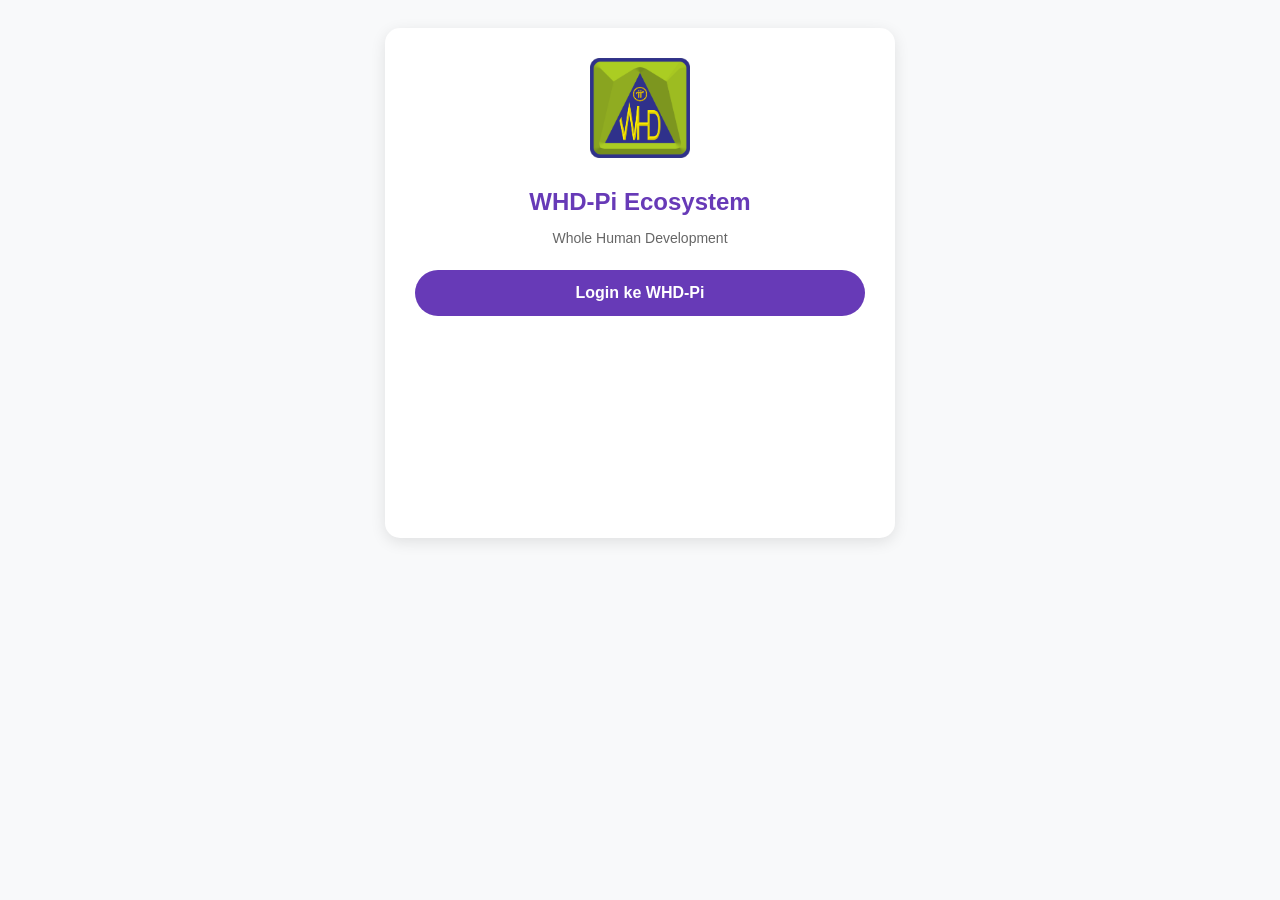
==== index.html @ 8175898e "Update index.html Signed-off-by: Alva Romeo 999 <133835563+Alvaromeo999@users.noreply.github.com>" ====
<!DOCTYPE html>
<html lang="id">
<head>
    <meta charset="UTF-8">
    <meta name="viewport" content="width=device-width, initial-scale=1.0">
    <title>WHD-Pi App - Whole Human Development</title>
    <script src="https://sdk.minepi.com/pi-sdk.js"></script>
    <style>
        :root { --pi-purple: #673ab7; --pi-gold: #ffa500; }
        body { font-family: 'Segoe UI', sans-serif; text-align: center; padding: 20px; background-color: #f8f9fa; }
        .container { background: white; padding: 30px; border-radius: 15px; box-shadow: 0 4px 15px rgba(0,0,0,0.1); max-width: 450px; margin: auto; min-height: 450px; position: relative; }
        .logo { width: 100px; margin-bottom: 10px; }
        h1 { color: var(--pi-purple); font-size: 24px; margin-bottom: 5px; }
        
        #main-app-area { margin-top: 20px; }
        .menu-grid { display: none; grid-template-columns: 1fr 1fr; gap: 10px; margin-top: 20px; }
        .menu-item { background: #f0f0f0; padding: 15px; border-radius: 10px; cursor: pointer; color: var(--pi-purple); font-weight: bold; font-size: 13px; border: 1px solid #ddd; }
        .menu-item:active { background: var(--pi-purple); color: white; }
        .full-width { grid-column: span 2; }

        button { background-color: var(--pi-purple); color: white; border: none; padding: 14px; border-radius: 25px; cursor: pointer; font-size: 16px; font-weight: bold; width: 100%; margin-top: 10px; }
        #user-section { display: none; border-top: 1px solid #eee; margin-top: 20px; padding-top: 10px; }
        .status-badge { background: #e8f5e9; color: #2e7d32; padding: 5px 12px; border-radius: 15px; font-size: 12px; margin-bottom: 10px; display: inline-block; }
        
        /* State Halaman Modul */
        .page-content { display: none; text-align: left; }
        .video-placeholder { background: #000; height: 180px; border-radius: 10px; color: white; display: flex; align-items: center; justify-content: center; margin: 15px 0; }
    </style>
</head>
<body>

    <div class="container">
        <img src="logo_whd.png" alt="WHD Logo" class="logo">
        
        <div id="header-area">
            <h1>WHD-Pi Ecosystem</h1>
            <p style="font-size: 14px; color: #666;">Whole Human Development</p>
        </div>

        <div id="auth-section">
            <button id="auth-btn">Login ke WHD-Pi</button>
        </div>

        <div id="user-section">
            <div class="status-badge">Akun Terverifikasi</div>
            <p id="welcome-msg" style="margin-bottom: 20px;"></p>
            
            <div class="menu-grid" id="main-menu" style="display: grid;">
                <div class="menu-item" onclick="openPage('learning')">📚 E-Learning</div>
                <div class="menu-item" onclick="openPage('shop')">🛒 E-Commerce</div>
                <div class="menu-item full-width" onclick="openPage('marketing')">📈 E-Marketing & Community</div>
            </div>
        </div>

        <div id="page-learning" class="page-content">
            <h2 style="color: var(--pi-purple);">📚 E-Learning</h2>
            <div class="video-placeholder">▶ Modul Video Karakter</div>
            <p>Materi: Integritas & Kejujuran dalam Ekosistem.</p>
            <button onclick="closePage()" style="background: #666;">Kembali</button>
        </div>

        <div id="page-shop" class="page-content">
            <h2 style="color: var(--pi-purple);">🛒 Shop</h2>
            <div style="padding: 15px; border: 1px solid #ddd; border-radius: 10px;">
                <p><strong>Modul Karakter WHD</strong></p>
                <p style="color: var(--pi-gold); font-weight: bold;">1.00 Pi</p>
                <button onclick="alert('Fitur Transaksi Testnet Sedang Diproses')">Beli Sekarang</button>
            </div>
            <button onclick="closePage()" style="background: #666;">Kembali</button>
        </div>

        <div id="page-marketing" class="page-content">
            <h2 style="color: var(--pi-purple);">📈 E-Marketing</h2>
            <p>Membangun komunitas global yang berintegritas.</p>
            <ul style="font-size: 14px;">
                <li>Strategi Networking P2P</li>
                <li>Branding Ekosistem WHD</li>
            </ul>
            <button onclick="closePage()" style="background: #666;">Kembali</button>
        </div>
    </div>

    <script>
        const Pi = window.Pi;
        Pi.init({ version: "2.0", sandbox: true });

        const authBtn = document.getElementById('auth-btn');
        const authSection = document.getElementById('auth-section');
        const userSection = document.getElementById('user-section');
        const welcomeMsg = document.getElementById('welcome-msg');
        const headerArea = document.getElementById('header-area');

        // FUNGSI AUTH
        authBtn.onclick = async () => {
            try {
                const scopes = ['username', 'payments'];
                const auth = await Pi.authenticate(scopes, (payment) => {});
                
                welcomeMsg.innerHTML = `Halo, <strong>${auth.user.username}</strong>!`;
                authSection.style.display = 'none';
                userSection.style.display = 'block';
            } catch (err) {
                alert("Gagal Login. Gunakan Pi Browser!");
            }
        };

        // FUNGSI NAVIGASI
        function openPage(pageId) {
            // Sembunyikan menu dan header
            userSection.style.display = 'none';
            headerArea.style.display = 'none';
            
            // Tampilkan halaman yang dipilih
            document.querySelectorAll('.page-content').forEach(p => p.style.display = 'none');
            document.getElementById('page-' + pageId).style.display = 'block';
        }

        function closePage() {
            // Sembunyikan semua halaman modul
            document.querySelectorAll('.page-content').forEach(p => p.style.display = 'none');
            
            // Tampilkan kembali menu dan header
            userSection.style.display = 'block';
            headerArea.style.display = 'block';
        }
    </script>
</body>
</html>
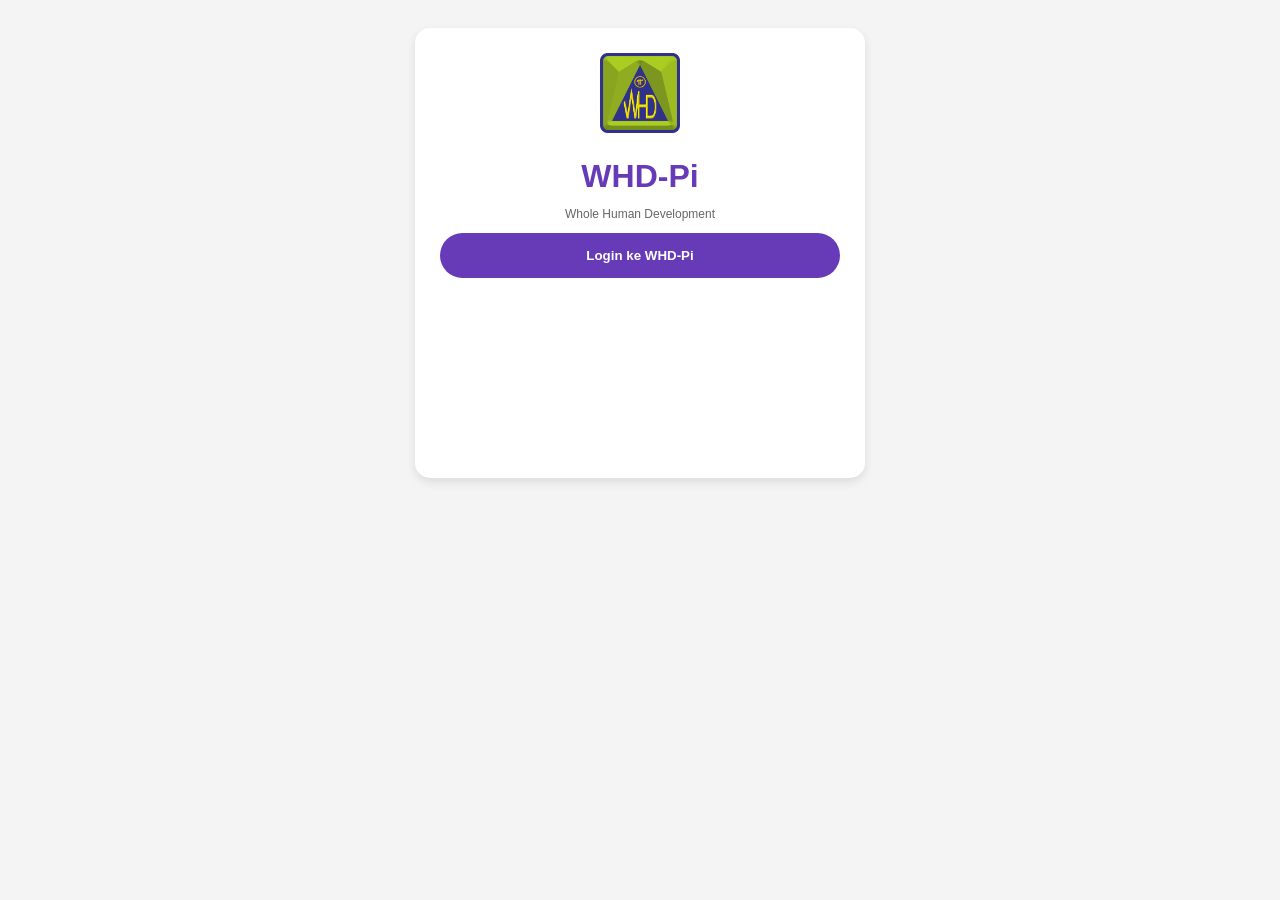
==== commit 71c52d4b: "Refactor index.html structure and styles Signed-off-by: Alva Romeo 999 <133835563+Alvaromeo999@users" ====
--- a/index.html
+++ b/index.html
@@ -3,125 +3,94 @@
 <head>
     <meta charset="UTF-8">
     <meta name="viewport" content="width=device-width, initial-scale=1.0">
-    <title>WHD-Pi App - Whole Human Development</title>
+    <title>WHD-Pi App</title>
     <script src="https://sdk.minepi.com/pi-sdk.js"></script>
     <style>
-        :root { --pi-purple: #673ab7; --pi-gold: #ffa500; }
-        body { font-family: 'Segoe UI', sans-serif; text-align: center; padding: 20px; background-color: #f8f9fa; }
-        .container { background: white; padding: 30px; border-radius: 15px; box-shadow: 0 4px 15px rgba(0,0,0,0.1); max-width: 450px; margin: auto; min-height: 450px; position: relative; }
-        .logo { width: 100px; margin-bottom: 10px; }
-        h1 { color: var(--pi-purple); font-size: 24px; margin-bottom: 5px; }
-        
-        #main-app-area { margin-top: 20px; }
+        :root { --p: #673ab7; --g: #ffa500; }
+        body { font-family: sans-serif; text-align: center; padding: 20px; background: #f4f4f4; }
+        .card { background: white; padding: 25px; border-radius: 15px; max-width: 400px; margin: auto; box-shadow: 0 4px 10px rgba(0,0,0,0.1); min-height: 400px; }
+        .logo { width: 80px; }
+        .btn { background: var(--p); color: white; border: none; padding: 15px; border-radius: 25px; cursor: pointer; width: 100%; font-weight: bold; margin-top: 10px; display: block; }
         .menu-grid { display: none; grid-template-columns: 1fr 1fr; gap: 10px; margin-top: 20px; }
-        .menu-item { background: #f0f0f0; padding: 15px; border-radius: 10px; cursor: pointer; color: var(--pi-purple); font-weight: bold; font-size: 13px; border: 1px solid #ddd; }
-        .menu-item:active { background: var(--pi-purple); color: white; }
-        .full-width { grid-column: span 2; }
-
-        button { background-color: var(--pi-purple); color: white; border: none; padding: 14px; border-radius: 25px; cursor: pointer; font-size: 16px; font-weight: bold; width: 100%; margin-top: 10px; }
-        #user-section { display: none; border-top: 1px solid #eee; margin-top: 20px; padding-top: 10px; }
-        .status-badge { background: #e8f5e9; color: #2e7d32; padding: 5px 12px; border-radius: 15px; font-size: 12px; margin-bottom: 10px; display: inline-block; }
-        
-        /* State Halaman Modul */
-        .page-content { display: none; text-align: left; }
-        .video-placeholder { background: #000; height: 180px; border-radius: 10px; color: white; display: flex; align-items: center; justify-content: center; margin: 15px 0; }
+        .item { background: #eee; padding: 15px; border-radius: 10px; cursor: pointer; color: var(--p); font-weight: bold; font-size: 12px; }
+        .full { grid-column: span 2; }
+        .page { display: none; text-align: left; }
+        #user-sec { display: none; margin-top: 20px; border-top: 1px solid #ddd; padding-top: 20px; }
     </style>
 </head>
 <body>
 
-    <div class="container">
+    <div class="card">
         <img src="logo_whd.png" alt="WHD Logo" class="logo">
         
-        <div id="header-area">
-            <h1>WHD-Pi Ecosystem</h1>
-            <p style="font-size: 14px; color: #666;">Whole Human Development</p>
+        <div id="home-head">
+            <h1 style="color:var(--p); margin-bottom:0;">WHD-Pi</h1>
+            <p style="font-size:12px; color:#666;">Whole Human Development</p>
         </div>
 
-        <div id="auth-section">
-            <button id="auth-btn">Login ke WHD-Pi</button>
-        </div>
+        <button id="btn-login" class="btn" onclick="handleAuth()">Login ke WHD-Pi</button>
 
-        <div id="user-section">
-            <div class="status-badge">Akun Terverifikasi</div>
-            <p id="welcome-msg" style="margin-bottom: 20px;"></p>
-            
-            <div class="menu-grid" id="main-menu" style="display: grid;">
-                <div class="menu-item" onclick="openPage('learning')">📚 E-Learning</div>
-                <div class="menu-item" onclick="openPage('shop')">🛒 E-Commerce</div>
-                <div class="menu-item full-width" onclick="openPage('marketing')">📈 E-Marketing & Community</div>
+        <div id="user-sec">
+            <p id="msg" style="font-weight: bold;"></p>
+            <div class="menu-grid" id="menu-area" style="display: grid;">
+                <div class="item" onclick="nav('learn')">📚 E-Learning</div>
+                <div class="item" onclick="nav('shop')">🛒 E-Commerce</div>
+                <div class="item full" onclick="nav('mark')">📈 E-Marketing & Community</div>
             </div>
         </div>
 
-        <div id="page-learning" class="page-content">
-            <h2 style="color: var(--pi-purple);">📚 E-Learning</h2>
-            <div class="video-placeholder">▶ Modul Video Karakter</div>
-            <p>Materi: Integritas & Kejujuran dalam Ekosistem.</p>
-            <button onclick="closePage()" style="background: #666;">Kembali</button>
+        <div id="p-learn" class="page">
+            <h3>📚 E-Learning</h3>
+            <div style="background:#000; height:150px; border-radius:10px; color:#fff; display:flex; align-items:center; justify-content:center;">Video Ready</div>
+            <button class="btn" style="background:#666;" onclick="back()">Kembali</button>
         </div>
 
-        <div id="page-shop" class="page-content">
-            <h2 style="color: var(--pi-purple);">🛒 Shop</h2>
-            <div style="padding: 15px; border: 1px solid #ddd; border-radius: 10px;">
-                <p><strong>Modul Karakter WHD</strong></p>
-                <p style="color: var(--pi-gold); font-weight: bold;">1.00 Pi</p>
-                <button onclick="alert('Fitur Transaksi Testnet Sedang Diproses')">Beli Sekarang</button>
-            </div>
-            <button onclick="closePage()" style="background: #666;">Kembali</button>
+        <div id="p-shop" class="page">
+            <h3>🛒 E-Commerce</h3>
+            <p>Modul WHD - 1 Pi</p>
+            <button class="btn" onclick="alert('Bayar Pi...')">Beli</button>
+            <button class="btn" style="background:#666;" onclick="back()">Kembali</button>
         </div>
 
-        <div id="page-marketing" class="page-content">
-            <h2 style="color: var(--pi-purple);">📈 E-Marketing</h2>
-            <p>Membangun komunitas global yang berintegritas.</p>
-            <ul style="font-size: 14px;">
-                <li>Strategi Networking P2P</li>
-                <li>Branding Ekosistem WHD</li>
-            </ul>
-            <button onclick="closePage()" style="background: #666;">Kembali</button>
+        <div id="p-mark" class="page">
+            <h3>📈 Marketing</h3>
+            <p>Networking & Community</p>
+            <button class="btn" style="background:#666;" onclick="back()">Kembali</button>
         </div>
     </div>
 
     <script>
-        const Pi = window.Pi;
-        Pi.init({ version: "2.0", sandbox: true });
+        // Inisialisasi SDK Langsung
+        window.Pi.init({ version: "2.0", sandbox: true });
 
-        const authBtn = document.getElementById('auth-btn');
-        const authSection = document.getElementById('auth-section');
-        const userSection = document.getElementById('user-section');
-        const welcomeMsg = document.getElementById('welcome-msg');
-        const headerArea = document.getElementById('header-area');
-
-        // FUNGSI AUTH
-        authBtn.onclick = async () => {
+        async function handleAuth() {
             try {
                 const scopes = ['username', 'payments'];
-                const auth = await Pi.authenticate(scopes, (payment) => {});
+                const auth = await window.Pi.authenticate(scopes, (p) => {});
                 
-                welcomeMsg.innerHTML = `Halo, <strong>${auth.user.username}</strong>!`;
-                authSection.style.display = 'none';
-                userSection.style.display = 'block';
-            } catch (err) {
-                alert("Gagal Login. Gunakan Pi Browser!");
+                document.getElementById('msg').innerText = "Halo, " + auth.user.username;
+                document.getElementById('btn-login').style.display = 'none';
+                document.getElementById('user-sec').style.display = 'block';
+                console.log("Login Sukses");
+            } catch (e) {
+                alert("Buka di Pi Browser!");
             }
-        };
-
-        // FUNGSI NAVIGASI
-        function openPage(pageId) {
-            // Sembunyikan menu dan header
-            userSection.style.display = 'none';
-            headerArea.style.display = 'none';
-            
-            // Tampilkan halaman yang dipilih
-            document.querySelectorAll('.page-content').forEach(p => p.style.display = 'none');
-            document.getElementById('page-' + pageId).style.display = 'block';
         }
 
-        function closePage() {
-            // Sembunyikan semua halaman modul
-            document.querySelectorAll('.page-content').forEach(p => p.style.display = 'none');
+        function nav(id) {
+            // Sembunyikan semua
+            document.getElementById('user-sec').style.display = 'none';
+            document.getElementById('home-head').style.display = 'none';
+            document.querySelectorAll('.page').forEach(p => p.style.display = 'none');
             
-            // Tampilkan kembali menu dan header
-            userSection.style.display = 'block';
-            headerArea.style.display = 'block';
+            // Tampilkan yang dipilih
+            document.getElementById('p-' + id).style.display = 'block';
+        }
+
+        function back() {
+            document.querySelectorAll('.page').forEach(p => p.style.display = 'none');
+            document.getElementById('user-sec').style.display = 'block';
+            document.getElementById('home-head').style.display = 'block';
         }
     </script>
 </body>
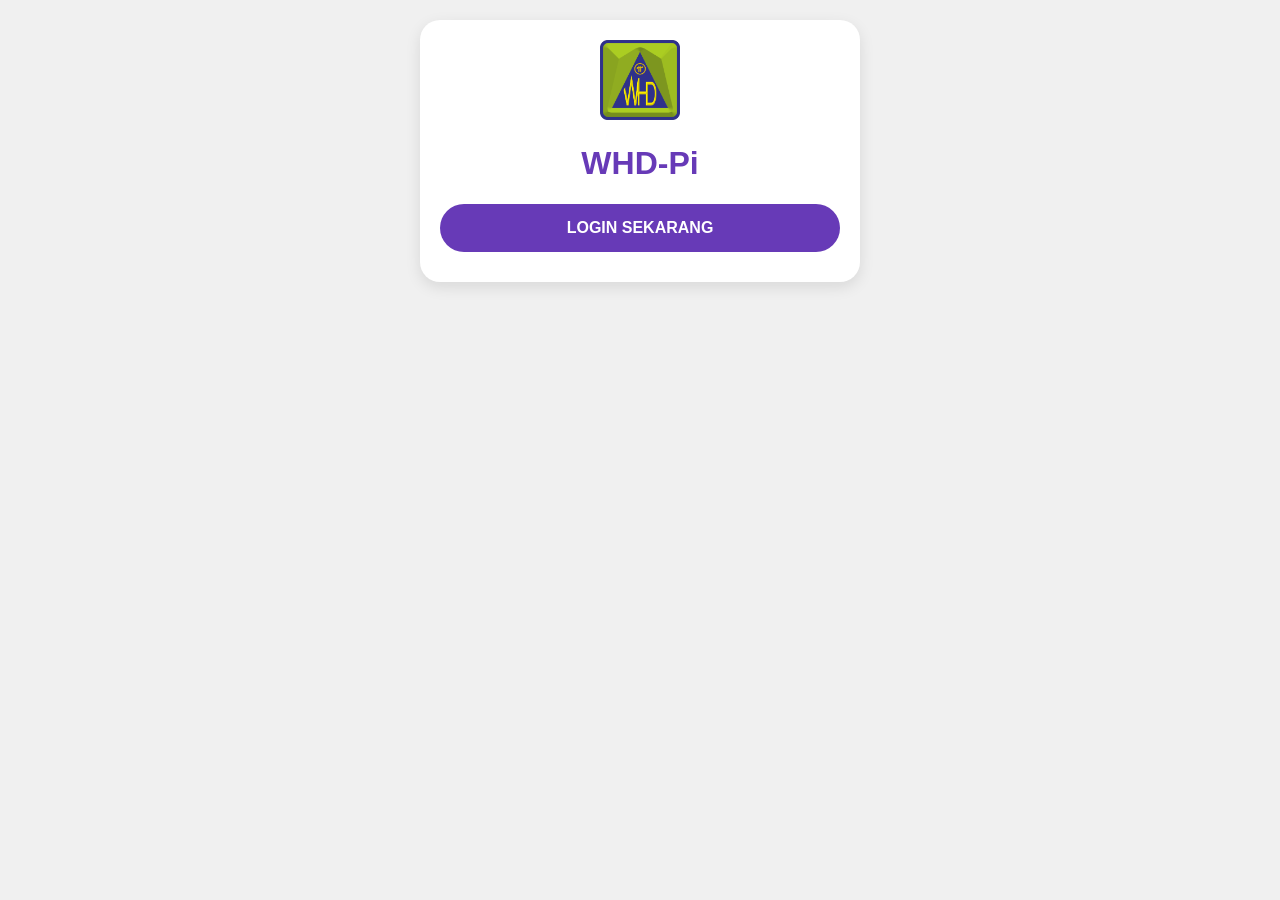
==== commit ac82ae95: "Update index.html Signed-off-by: Alva Romeo 999 <133835563+Alvaromeo999@users.noreply.github.com>" ====
--- a/index.html
+++ b/index.html
@@ -2,96 +2,75 @@
 <html lang="id">
 <head>
     <meta charset="UTF-8">
-    <meta name="viewport" content="width=device-width, initial-scale=1.0">
-    <title>WHD-Pi App</title>
+    <meta name="viewport" content="width=device-width, initial-scale=1.0, maximum-scale=1.0, user-scalable=no">
+    <title>WHD-Pi</title>
     <script src="https://sdk.minepi.com/pi-sdk.js"></script>
     <style>
-        :root { --p: #673ab7; --g: #ffa500; }
-        body { font-family: sans-serif; text-align: center; padding: 20px; background: #f4f4f4; }
-        .card { background: white; padding: 25px; border-radius: 15px; max-width: 400px; margin: auto; box-shadow: 0 4px 10px rgba(0,0,0,0.1); min-height: 400px; }
-        .logo { width: 80px; }
-        .btn { background: var(--p); color: white; border: none; padding: 15px; border-radius: 25px; cursor: pointer; width: 100%; font-weight: bold; margin-top: 10px; display: block; }
-        .menu-grid { display: none; grid-template-columns: 1fr 1fr; gap: 10px; margin-top: 20px; }
-        .item { background: #eee; padding: 15px; border-radius: 10px; cursor: pointer; color: var(--p); font-weight: bold; font-size: 12px; }
+        body { font-family: sans-serif; text-align: center; background: #f0f0f0; margin: 0; padding: 20px; }
+        .card { background: white; border-radius: 20px; padding: 20px; max-width: 400px; margin: auto; box-shadow: 0 5px 15px rgba(0,0,0,0.1); }
+        .btn-link { display: block; background: #673ab7; color: white; padding: 15px; margin: 10px 0; border-radius: 30px; text-decoration: none; font-weight: bold; cursor: pointer; border: none; width: 100%; font-size: 16px; }
+        .item-link { background: #eee; color: #673ab7; padding: 20px; border-radius: 15px; text-decoration: none; font-weight: bold; font-size: 14px; display: block; border: 1px solid #ddd; }
+        .grid { display: grid; grid-template-columns: 1fr 1fr; gap: 10px; margin-top: 20px; }
         .full { grid-column: span 2; }
-        .page { display: none; text-align: left; }
-        #user-sec { display: none; margin-top: 20px; border-top: 1px solid #ddd; padding-top: 20px; }
+        .hidden { display: none; }
     </style>
 </head>
 <body>
 
-    <div class="card">
-        <img src="logo_whd.png" alt="WHD Logo" class="logo">
-        
-        <div id="home-head">
-            <h1 style="color:var(--p); margin-bottom:0;">WHD-Pi</h1>
-            <p style="font-size:12px; color:#666;">Whole Human Development</p>
-        </div>
+<div class="card">
+    <img src="logo_whd.png" style="width:80px;">
+    <div id="section-home">
+        <h1 style="color:#673ab7;">WHD-Pi</h1>
+        <button class="btn-link" onclick="startLogin()">LOGIN SEKARANG</button>
+    </div>
 
-        <button id="btn-login" class="btn" onclick="handleAuth()">Login ke WHD-Pi</button>
-
-        <div id="user-sec">
-            <p id="msg" style="font-weight: bold;"></p>
-            <div class="menu-grid" id="menu-area" style="display: grid;">
-                <div class="item" onclick="nav('learn')">📚 E-Learning</div>
-                <div class="item" onclick="nav('shop')">🛒 E-Commerce</div>
-                <div class="item full" onclick="nav('mark')">📈 E-Marketing & Community</div>
-            </div>
-        </div>
-
-        <div id="p-learn" class="page">
-            <h3>📚 E-Learning</h3>
-            <div style="background:#000; height:150px; border-radius:10px; color:#fff; display:flex; align-items:center; justify-content:center;">Video Ready</div>
-            <button class="btn" style="background:#666;" onclick="back()">Kembali</button>
-        </div>
-
-        <div id="p-shop" class="page">
-            <h3>🛒 E-Commerce</h3>
-            <p>Modul WHD - 1 Pi</p>
-            <button class="btn" onclick="alert('Bayar Pi...')">Beli</button>
-            <button class="btn" style="background:#666;" onclick="back()">Kembali</button>
-        </div>
-
-        <div id="p-mark" class="page">
-            <h3>📈 Marketing</h3>
-            <p>Networking & Community</p>
-            <button class="btn" style="background:#666;" onclick="back()">Kembali</button>
+    <div id="section-menu" class="hidden">
+        <p id="user-name" style="font-weight:bold;"></p>
+        <div class="grid">
+            <div class="item-link" onclick="showPage('E-Learning')">📚 E-Learning</div>
+            <div class="item-link" onclick="showPage('Shop')">🛒 E-Commerce</div>
+            <div class="item-link full" onclick="showPage('Marketing')">📈 Community</div>
         </div>
     </div>
 
-    <script>
-        // Inisialisasi SDK Langsung
-        window.Pi.init({ version: "2.0", sandbox: true });
+    <div id="section-page" class="hidden">
+        <h2 id="page-title"></h2>
+        <div style="background:#000; color:#fff; height:150px; border-radius:10px; display:flex; align-items:center; justify-content:center; margin-bottom:20px;">
+            Content Area
+        </div>
+        <button class="btn-link" style="background:#666;" onclick="goBack()">KEMBALI</button>
+    </div>
+</div>
 
-        async function handleAuth() {
-            try {
-                const scopes = ['username', 'payments'];
-                const auth = await window.Pi.authenticate(scopes, (p) => {});
-                
-                document.getElementById('msg').innerText = "Halo, " + auth.user.username;
-                document.getElementById('btn-login').style.display = 'none';
-                document.getElementById('user-sec').style.display = 'block';
-                console.log("Login Sukses");
-            } catch (e) {
-                alert("Buka di Pi Browser!");
-            }
+<script>
+    // Inisialisasi SDK tanpa paksaan sandbox
+    window.Pi.init({ version: "2.0", sandbox: true });
+
+    async function startLogin() {
+        try {
+            console.log("Memulai Login...");
+            const scopes = ['username', 'payments'];
+            const auth = await window.Pi.authenticate(scopes, (p) => {});
+            
+            document.getElementById('user-name').innerText = "Halo, " + auth.user.username;
+            document.getElementById('section-home').classList.add('hidden');
+            document.getElementById('section-menu').classList.remove('hidden');
+        } catch (err) {
+            alert("Gunakan Pi Browser untuk Login!");
         }
+    }
 
-        function nav(id) {
-            // Sembunyikan semua
-            document.getElementById('user-sec').style.display = 'none';
-            document.getElementById('home-head').style.display = 'none';
-            document.querySelectorAll('.page').forEach(p => p.style.display = 'none');
-            
-            // Tampilkan yang dipilih
-            document.getElementById('p-' + id).style.display = 'block';
-        }
+    function showPage(title) {
+        document.getElementById('page-title').innerText = title;
+        document.getElementById('section-menu').classList.add('hidden');
+        document.getElementById('section-page').classList.remove('hidden');
+    }
 
-        function back() {
-            document.querySelectorAll('.page').forEach(p => p.style.display = 'none');
-            document.getElementById('user-sec').style.display = 'block';
-            document.getElementById('home-head').style.display = 'block';
-        }
-    </script>
+    function goBack() {
+        document.getElementById('section-page').classList.add('hidden');
+        document.getElementById('section-menu').classList.remove('hidden');
+    }
+</script>
+
 </body>
 </html>
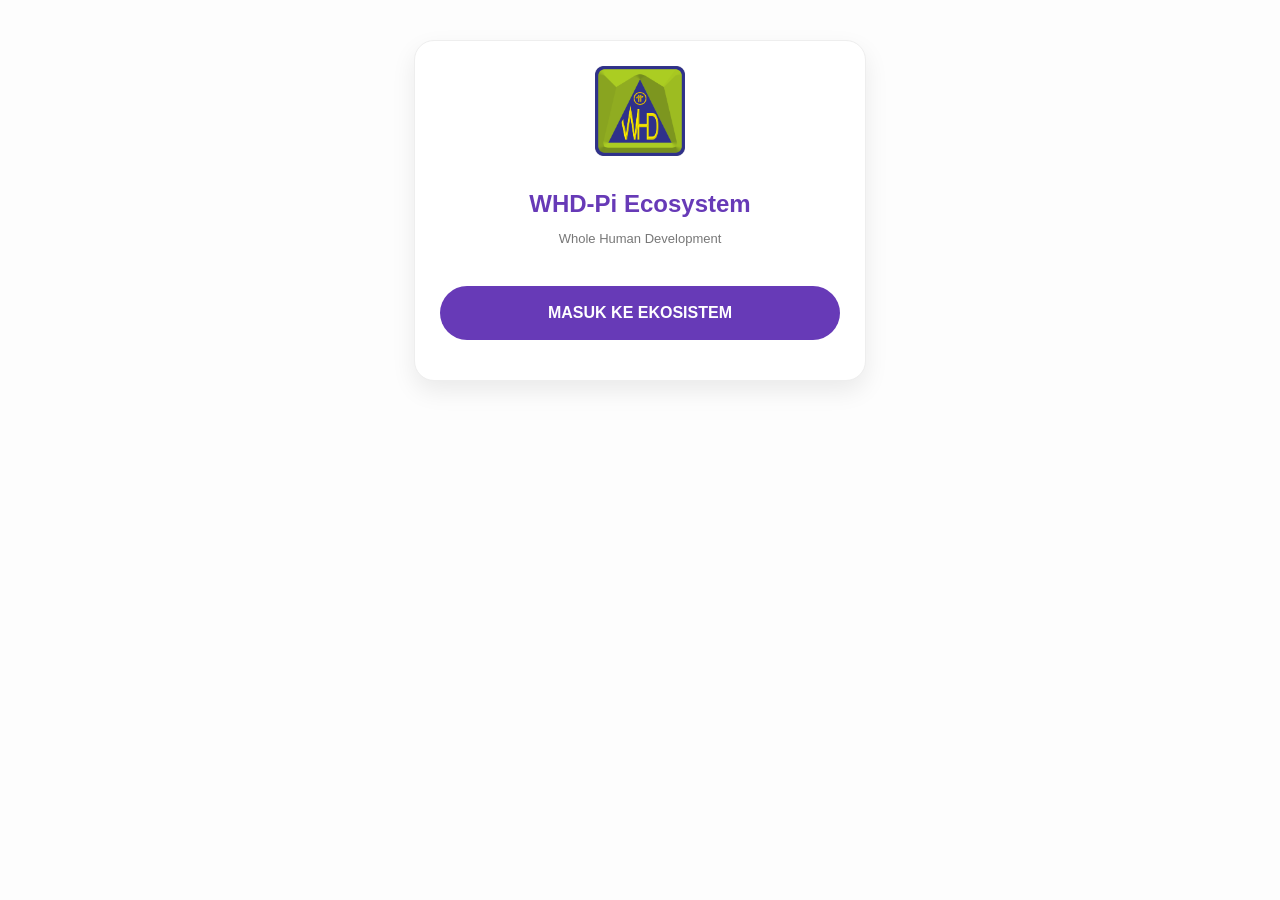
==== commit 512fbd88: "Refactor index.html for mobile layout and styling Updated the HTML structure and styles for mobile c" ====
--- a/index.html
+++ b/index.html
@@ -3,72 +3,99 @@
 <head>
     <meta charset="UTF-8">
     <meta name="viewport" content="width=device-width, initial-scale=1.0, maximum-scale=1.0, user-scalable=no">
-    <title>WHD-Pi</title>
+    <title>WHD-Pi Mobile</title>
     <script src="https://sdk.minepi.com/pi-sdk.js"></script>
     <style>
-        body { font-family: sans-serif; text-align: center; background: #f0f0f0; margin: 0; padding: 20px; }
-        .card { background: white; border-radius: 20px; padding: 20px; max-width: 400px; margin: auto; box-shadow: 0 5px 15px rgba(0,0,0,0.1); }
-        .btn-link { display: block; background: #673ab7; color: white; padding: 15px; margin: 10px 0; border-radius: 30px; text-decoration: none; font-weight: bold; cursor: pointer; border: none; width: 100%; font-size: 16px; }
-        .item-link { background: #eee; color: #673ab7; padding: 20px; border-radius: 15px; text-decoration: none; font-weight: bold; font-size: 14px; display: block; border: 1px solid #ddd; }
-        .grid { display: grid; grid-template-columns: 1fr 1fr; gap: 10px; margin-top: 20px; }
+        body { font-family: -apple-system, BlinkMacSystemFont, "Segoe UI", Roboto, sans-serif; text-align: center; background: #fdfdfd; margin: 0; padding: 20px; }
+        .card { background: white; border-radius: 20px; padding: 25px; max-width: 400px; margin: 20px auto; box-shadow: 0 10px 25px rgba(0,0,0,0.08); border: 1px solid #eee; }
+        .logo { width: 90px; margin-bottom: 10px; }
+        .btn-main { background: #673ab7; color: white; padding: 18px; margin: 15px 0; border-radius: 50px; border: none; width: 100%; font-size: 16px; font-weight: bold; cursor: pointer; -webkit-tap-highlight-color: transparent; }
+        .btn-main:active { background: #512da8; transform: scale(0.98); }
+        .menu-box { display: none; margin-top: 20px; }
+        .grid-menu { display: grid; grid-template-columns: 1fr 1fr; gap: 12px; }
+        .menu-card { background: #f8f9fa; color: #673ab7; padding: 20px 10px; border-radius: 15px; border: 1px solid #e0e0e0; font-weight: bold; font-size: 13px; cursor: pointer; }
         .full { grid-column: span 2; }
-        .hidden { display: none; }
+        .page-view { display: none; padding-top: 10px; }
+        .video-box { background: #222; height: 160px; border-radius: 12px; color: #fff; display: flex; align-items: center; justify-content: center; margin: 15px 0; font-size: 14px; }
     </style>
 </head>
 <body>
 
 <div class="card">
-    <img src="logo_whd.png" style="width:80px;">
-    <div id="section-home">
-        <h1 style="color:#673ab7;">WHD-Pi</h1>
-        <button class="btn-link" onclick="startLogin()">LOGIN SEKARANG</button>
+    <img src="logo_whd.png" alt="Logo" class="logo">
+    
+    <div id="view-home">
+        <h2 style="color:#673ab7; margin-bottom:5px;">WHD-Pi Ecosystem</h2>
+        <p style="color:#777; font-size:13px; margin-bottom:25px;">Whole Human Development</p>
+        <button type="button" class="btn-main" onclick="startAppLogin()">MASUK KE EKOSISTEM</button>
     </div>
 
-    <div id="section-menu" class="hidden">
-        <p id="user-name" style="font-weight:bold;"></p>
-        <div class="grid">
-            <div class="item-link" onclick="showPage('E-Learning')">📚 E-Learning</div>
-            <div class="item-link" onclick="showPage('Shop')">🛒 E-Commerce</div>
-            <div class="item-link full" onclick="showPage('Marketing')">📈 Community</div>
+    <div id="view-menu" class="menu-box">
+        <div style="background:#e8f5e9; color:#2e7d32; padding:8px; border-radius:10px; font-size:12px; margin-bottom:15px;">Koneksi Pi Terverifikasi</div>
+        <p id="txt-welcome" style="font-weight:bold; margin-bottom:20px;"></p>
+        
+        <div class="grid-menu">
+            <div class="menu-card" onclick="goToModul('E-Learning')">📚 E-Learning</div>
+            <div class="menu-card" onclick="goToModul('Shop')">🛒 E-Commerce</div>
+            <div class="menu-card full" onclick="goToModul('Marketing')">📈 Community & Marketing</div>
         </div>
     </div>
 
-    <div id="section-page" class="hidden">
-        <h2 id="page-title"></h2>
-        <div style="background:#000; color:#fff; height:150px; border-radius:10px; display:flex; align-items:center; justify-content:center; margin-bottom:20px;">
-            Content Area
-        </div>
-        <button class="btn-link" style="background:#666;" onclick="goBack()">KEMBALI</button>
+    <div id="view-content" class="page-view">
+        <h3 id="content-title" style="color:#673ab7;"></h3>
+        <div class="video-box" id="media-area">Memuat Konten...</div>
+        <button type="button" class="btn-main" style="background:#888;" onclick="backToDashboard()">KEMBALI</button>
     </div>
 </div>
 
 <script>
-    // Inisialisasi SDK tanpa paksaan sandbox
-    window.Pi.init({ version: "2.0", sandbox: true });
+    // Pastikan Pi SDK siap
+    const Pi = window.Pi;
+    
+    // Inisialisasi SDK (Gunakan sandbox sesuai kebutuhan)
+    try {
+        Pi.init({ version: "2.0", sandbox: true });
+        console.log("WHD-Pi: SDK Ready");
+    } catch(e) {
+        console.error("SDK Init Error");
+    }
 
-    async function startLogin() {
+    // Fungsi Login Agresif
+    async function startAppLogin() {
+        console.log("Tombol diklik...");
         try {
-            console.log("Memulai Login...");
-            const scopes = ['username', 'payments'];
-            const auth = await window.Pi.authenticate(scopes, (p) => {});
+            // Memanggil Authenticate
+            const auth = await Pi.authenticate(['username', 'payments'], function(onPaymentFound) {
+                console.log("Payment Found:", onPaymentFound);
+            });
             
-            document.getElementById('user-name').innerText = "Halo, " + auth.user.username;
-            document.getElementById('section-home').classList.add('hidden');
-            document.getElementById('section-menu').classList.remove('hidden');
-        } catch (err) {
-            alert("Gunakan Pi Browser untuk Login!");
+            // Jika berhasil
+            document.getElementById('txt-welcome').innerText = "Selamat Datang, " + auth.user.username;
+            document.getElementById('view-home').style.display = 'none';
+            document.getElementById('view-menu').style.display = 'block';
+            
+        } catch (error) {
+            console.error(error);
+            alert("Harap buka aplikasi ini di dalam Pi Browser!");
         }
     }
 
-    function showPage(title) {
-        document.getElementById('page-title').innerText = title;
-        document.getElementById('section-menu').classList.add('hidden');
-        document.getElementById('section-page').classList.remove('hidden');
+    // Fungsi Navigasi
+    function goToModul(title) {
+        document.getElementById('content-title').innerText = title;
+        document.getElementById('view-menu').style.display = 'none';
+        document.getElementById('view-content').style.display = 'block';
+        
+        if(title === 'E-Learning') {
+            document.getElementById('media-area').innerHTML = "▶ Video Modul Karakter WHD";
+        } else {
+            document.getElementById('media-area').innerHTML = "Area Konten " + title;
+        }
     }
 
-    function goBack() {
-        document.getElementById('section-page').classList.add('hidden');
-        document.getElementById('section-menu').classList.remove('hidden');
+    function backToDashboard() {
+        document.getElementById('view-content').style.display = 'none';
+        document.getElementById('view-menu').style.display = 'block';
     }
 </script>
 
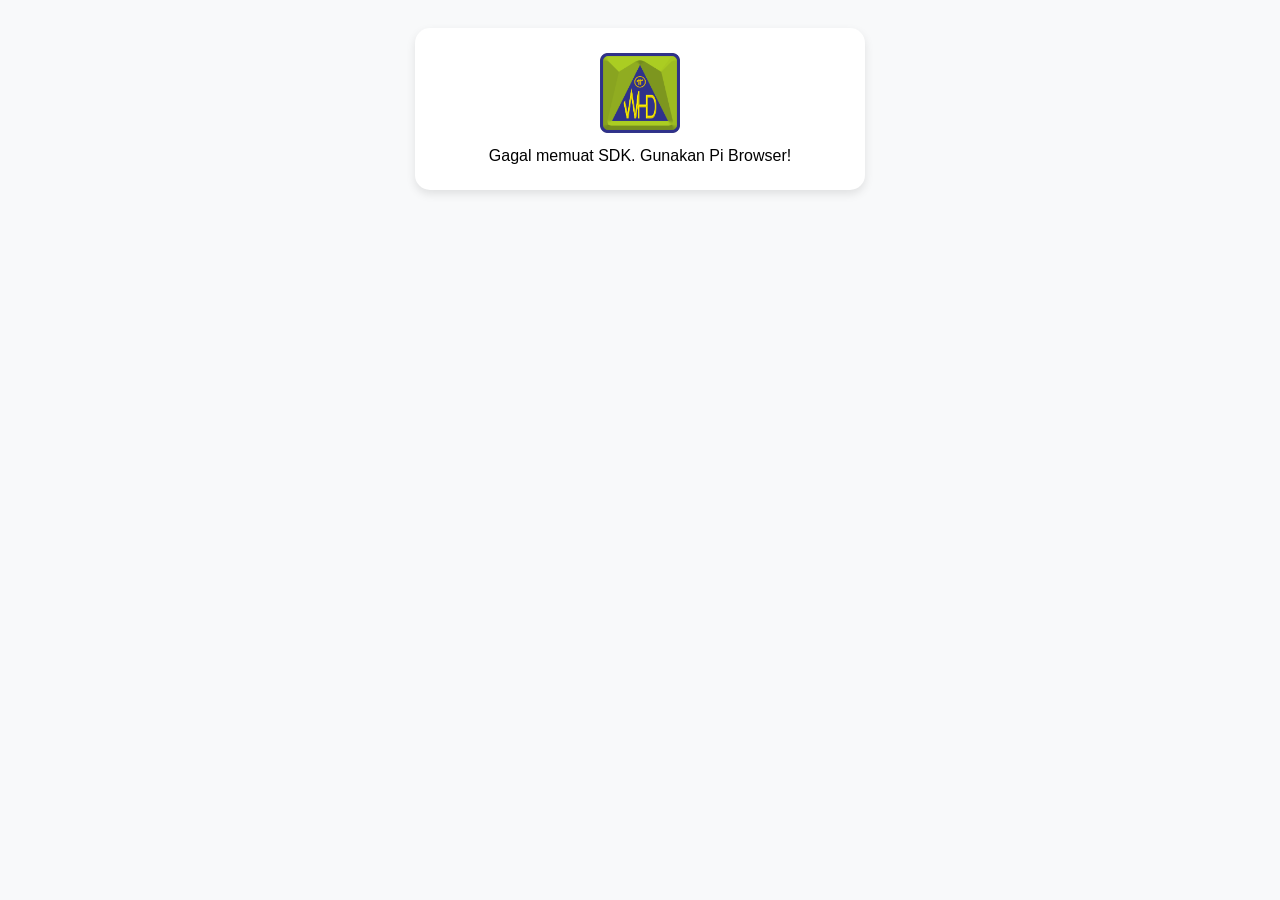
==== commit 228f6c11: "Update index.html Signed-off-by: Alva Romeo 999 <133835563+Alvaromeo999@users.noreply.github.com>" ====
--- a/index.html
+++ b/index.html
@@ -3,101 +3,72 @@
 <head>
     <meta charset="UTF-8">
     <meta name="viewport" content="width=device-width, initial-scale=1.0, maximum-scale=1.0, user-scalable=no">
-    <title>WHD-Pi Mobile</title>
+    <title>WHD-Pi Platform</title>
     <script src="https://sdk.minepi.com/pi-sdk.js"></script>
     <style>
-        body { font-family: -apple-system, BlinkMacSystemFont, "Segoe UI", Roboto, sans-serif; text-align: center; background: #fdfdfd; margin: 0; padding: 20px; }
-        .card { background: white; border-radius: 20px; padding: 25px; max-width: 400px; margin: 20px auto; box-shadow: 0 10px 25px rgba(0,0,0,0.08); border: 1px solid #eee; }
-        .logo { width: 90px; margin-bottom: 10px; }
-        .btn-main { background: #673ab7; color: white; padding: 18px; margin: 15px 0; border-radius: 50px; border: none; width: 100%; font-size: 16px; font-weight: bold; cursor: pointer; -webkit-tap-highlight-color: transparent; }
-        .btn-main:active { background: #512da8; transform: scale(0.98); }
-        .menu-box { display: none; margin-top: 20px; }
-        .grid-menu { display: grid; grid-template-columns: 1fr 1fr; gap: 12px; }
-        .menu-card { background: #f8f9fa; color: #673ab7; padding: 20px 10px; border-radius: 15px; border: 1px solid #e0e0e0; font-weight: bold; font-size: 13px; cursor: pointer; }
-        .full { grid-column: span 2; }
-        .page-view { display: none; padding-top: 10px; }
-        .video-box { background: #222; height: 160px; border-radius: 12px; color: #fff; display: flex; align-items: center; justify-content: center; margin: 15px 0; font-size: 14px; }
+        body { font-family: sans-serif; text-align: center; padding: 20px; background: #f8f9fa; }
+        .card { background: white; padding: 25px; border-radius: 15px; max-width: 400px; margin: auto; box-shadow: 0 4px 10px rgba(0,0,0,0.1); }
+        .btn-purple { background: #673ab7; color: white; border: none; padding: 15px 25px; border-radius: 30px; cursor: pointer; width: 100%; font-size: 16px; font-weight: bold; margin-bottom: 10px; }
+        .hidden { display: none; }
+        .menu-item { background: #eee; padding: 15px; margin: 5px; border-radius: 10px; cursor: pointer; font-weight: bold; color: #673ab7; }
     </style>
 </head>
 <body>
 
-<div class="card">
-    <img src="logo_whd.png" alt="Logo" class="logo">
-    
-    <div id="view-home">
-        <h2 style="color:#673ab7; margin-bottom:5px;">WHD-Pi Ecosystem</h2>
-        <p style="color:#777; font-size:13px; margin-bottom:25px;">Whole Human Development</p>
-        <button type="button" class="btn-main" onclick="startAppLogin()">MASUK KE EKOSISTEM</button>
-    </div>
+    <div class="card">
+        <img src="logo_whd.png" alt="Logo" style="width: 80px; margin-bottom: 10px;">
+        
+        <div id="loading">Memuat Pi SDK...</div>
 
-    <div id="view-menu" class="menu-box">
-        <div style="background:#e8f5e9; color:#2e7d32; padding:8px; border-radius:10px; font-size:12px; margin-bottom:15px;">Koneksi Pi Terverifikasi</div>
-        <p id="txt-welcome" style="font-weight:bold; margin-bottom:20px;"></p>
-        
-        <div class="grid-menu">
-            <div class="menu-card" onclick="goToModul('E-Learning')">📚 E-Learning</div>
-            <div class="menu-card" onclick="goToModul('Shop')">🛒 E-Commerce</div>
-            <div class="menu-card full" onclick="goToModul('Marketing')">📈 Community & Marketing</div>
+        <div id="auth-section" class="hidden">
+            <h1>WHD-Pi Ecosystem</h1>
+            <p>Klik tombol di bawah untuk masuk</p>
+            <button class="btn-purple" id="login-button">MASUK DENGAN PI</button>
+        </div>
+
+        <div id="main-section" class="hidden">
+            <h2 id="user-greeting">Halo, Pioneer!</h2>
+            <div id="menu-grid">
+                <div class="menu-item" onclick="alert('Membuka E-Learning...')">📚 E-Learning</div>
+                <div class="menu-item" onclick="alert('Membuka Shop...')">🛒 E-Commerce</div>
+            </div>
         </div>
     </div>
 
-    <div id="view-content" class="page-view">
-        <h3 id="content-title" style="color:#673ab7;"></h3>
-        <div class="video-box" id="media-area">Memuat Konten...</div>
-        <button type="button" class="btn-main" style="background:#888;" onclick="backToDashboard()">KEMBALI</button>
-    </div>
-</div>
+    <script>
+        // Mengikuti panduan: https://pi-apps.github.io/pi-sdk-docs/platform
+        const Pi = window.Pi;
 
-<script>
-    // Pastikan Pi SDK siap
-    const Pi = window.Pi;
-    
-    // Inisialisasi SDK (Gunakan sandbox sesuai kebutuhan)
-    try {
-        Pi.init({ version: "2.0", sandbox: true });
-        console.log("WHD-Pi: SDK Ready");
-    } catch(e) {
-        console.error("SDK Init Error");
-    }
+        // 1. Inisialisasi SDK
+        try {
+            Pi.init({ version: "2.0", sandbox: true }); // Pastikan sandbox: true jika belum di-mainnet
+            document.getElementById('loading').classList.add('hidden');
+            document.getElementById('auth-section').classList.remove('hidden');
+            console.log("Pi SDK Initialized");
+        } catch (err) {
+            document.getElementById('loading').innerText = "Gagal memuat SDK. Gunakan Pi Browser!";
+        }
 
-    // Fungsi Login Agresif
-    async function startAppLogin() {
-        console.log("Tombol diklik...");
-        try {
-            // Memanggil Authenticate
-            const auth = await Pi.authenticate(['username', 'payments'], function(onPaymentFound) {
-                console.log("Payment Found:", onPaymentFound);
+        // 2. Fungsi Authenticate (Ditempelkan langsung ke ID Tombol)
+        document.getElementById('login-button').addEventListener('click', function() {
+            const scopes = ['username', 'payments'];
+
+            function onIncompletePaymentFound(payment) {
+                console.log("Ada pembayaran tertunda:", payment);
+            };
+
+            Pi.authenticate(scopes, onIncompletePaymentFound).then(function(auth) {
+                console.log("Login sukses!", auth.user.username);
+                
+                // Update UI
+                document.getElementById('auth-section').classList.add('hidden');
+                document.getElementById('main-section').classList.remove('hidden');
+                document.getElementById('user-greeting').innerText = "Halo, " + auth.user.username;
+            }).catch(function(error) {
+                console.error("Login gagal:", error);
+                alert("Login Gagal: " + error.message);
             });
-            
-            // Jika berhasil
-            document.getElementById('txt-welcome').innerText = "Selamat Datang, " + auth.user.username;
-            document.getElementById('view-home').style.display = 'none';
-            document.getElementById('view-menu').style.display = 'block';
-            
-        } catch (error) {
-            console.error(error);
-            alert("Harap buka aplikasi ini di dalam Pi Browser!");
-        }
-    }
-
-    // Fungsi Navigasi
-    function goToModul(title) {
-        document.getElementById('content-title').innerText = title;
-        document.getElementById('view-menu').style.display = 'none';
-        document.getElementById('view-content').style.display = 'block';
-        
-        if(title === 'E-Learning') {
-            document.getElementById('media-area').innerHTML = "▶ Video Modul Karakter WHD";
-        } else {
-            document.getElementById('media-area').innerHTML = "Area Konten " + title;
-        }
-    }
-
-    function backToDashboard() {
-        document.getElementById('view-content').style.display = 'none';
-        document.getElementById('view-menu').style.display = 'block';
-    }
-</script>
-
+        });
+    </script>
 </body>
 </html>
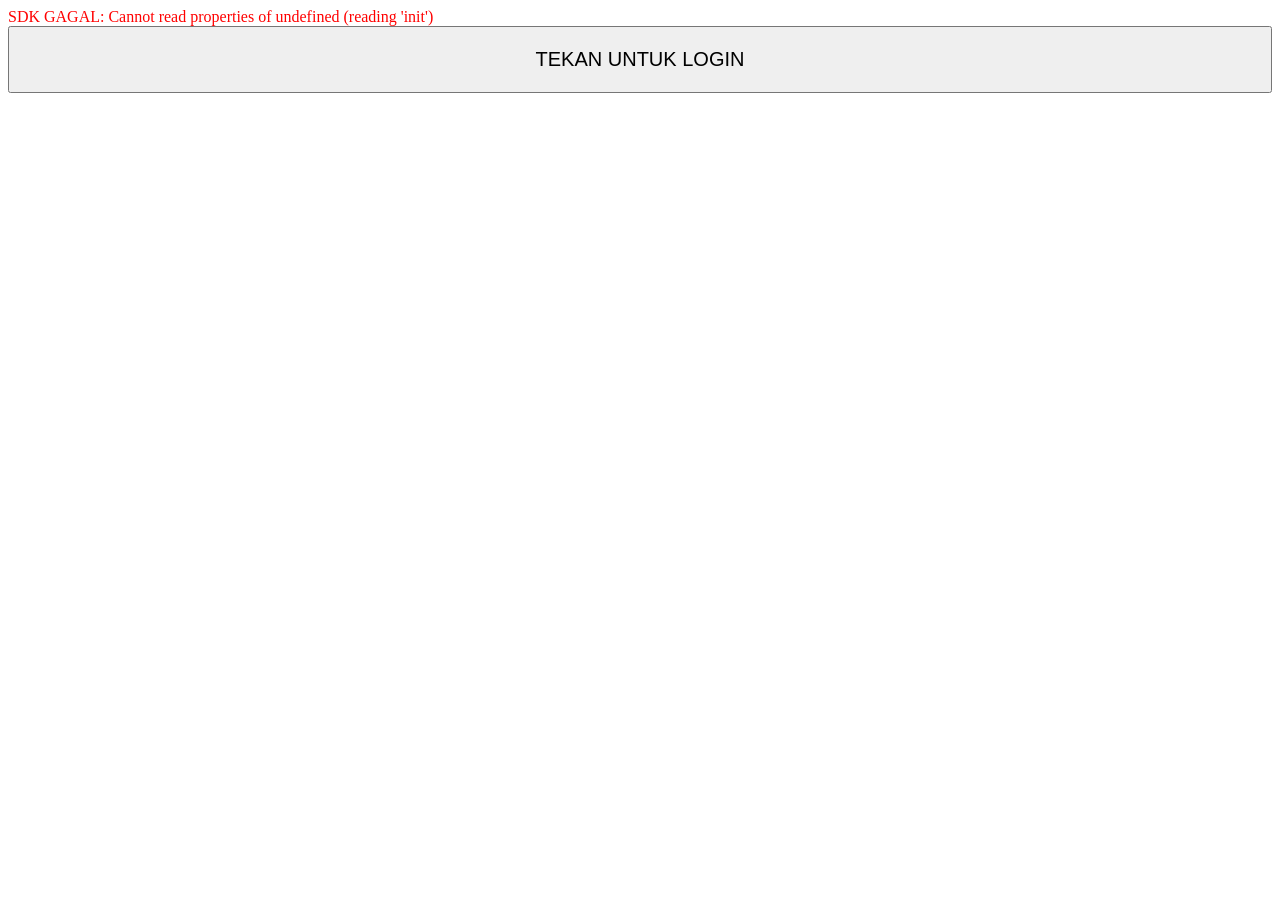
==== commit fefd4573: "Refactor index.html for WHD-Pi platform Updated the HTML structure and SDK initialization for the WH" ====
--- a/index.html
+++ b/index.html
@@ -1,74 +1,57 @@
 <!DOCTYPE html>
-<html lang="id">
+<html>
 <head>
-    <meta charset="UTF-8">
-    <meta name="viewport" content="width=device-width, initial-scale=1.0, maximum-scale=1.0, user-scalable=no">
-    <title>WHD-Pi Platform</title>
+    <title>WHD-Pi Test</title>
+    <meta name="viewport" content="width=device-width, initial-scale=1.0">
     <script src="https://sdk.minepi.com/pi-sdk.js"></script>
-    <style>
-        body { font-family: sans-serif; text-align: center; padding: 20px; background: #f8f9fa; }
-        .card { background: white; padding: 25px; border-radius: 15px; max-width: 400px; margin: auto; box-shadow: 0 4px 10px rgba(0,0,0,0.1); }
-        .btn-purple { background: #673ab7; color: white; border: none; padding: 15px 25px; border-radius: 30px; cursor: pointer; width: 100%; font-size: 16px; font-weight: bold; margin-bottom: 10px; }
-        .hidden { display: none; }
-        .menu-item { background: #eee; padding: 15px; margin: 5px; border-radius: 10px; cursor: pointer; font-weight: bold; color: #673ab7; }
-    </style>
 </head>
 <body>
 
-    <div class="card">
-        <img src="logo_whd.png" alt="Logo" style="width: 80px; margin-bottom: 10px;">
-        
-        <div id="loading">Memuat Pi SDK...</div>
+    <div id="status-sdk" style="color: red;">SDK Belum Siap...</div>
+    
+    <div id="auth-area">
+        <button id="btn-login" style="padding: 20px; width: 100%; font-size: 20px;">
+            TEKAN UNTUK LOGIN
+        </button>
+    </div>
 
-        <div id="auth-section" class="hidden">
-            <h1>WHD-Pi Ecosystem</h1>
-            <p>Klik tombol di bawah untuk masuk</p>
-            <button class="btn-purple" id="login-button">MASUK DENGAN PI</button>
-        </div>
-
-        <div id="main-section" class="hidden">
-            <h2 id="user-greeting">Halo, Pioneer!</h2>
-            <div id="menu-grid">
-                <div class="menu-item" onclick="alert('Membuka E-Learning...')">📚 E-Learning</div>
-                <div class="menu-item" onclick="alert('Membuka Shop...')">🛒 E-Commerce</div>
-            </div>
-        </div>
+    <div id="menu-area" style="display: none;">
+        <h1>Selamat Datang!</h1>
+        <button onclick="alert('E-Learning')" style="padding: 15px;">📚 E-Learning</button>
+        <button onclick="alert('Shop')" style="padding: 15px;">🛒 Shop</button>
     </div>
 
     <script>
-        // Mengikuti panduan: https://pi-apps.github.io/pi-sdk-docs/platform
-        const Pi = window.Pi;
+        // 1. Tes apakah script terbaca
+        console.log("Script dimuat");
 
-        // 1. Inisialisasi SDK
+        // 2. Inisialisasi SDK dengan penanganan error
         try {
-            Pi.init({ version: "2.0", sandbox: true }); // Pastikan sandbox: true jika belum di-mainnet
-            document.getElementById('loading').classList.add('hidden');
-            document.getElementById('auth-section').classList.remove('hidden');
-            console.log("Pi SDK Initialized");
-        } catch (err) {
-            document.getElementById('loading').innerText = "Gagal memuat SDK. Gunakan Pi Browser!";
+            window.Pi.init({ version: "2.0", sandbox: true });
+            document.getElementById('status-sdk').innerText = "SDK SIAP (Sandbox)";
+            document.getElementById('status-sdk').style.color = "green";
+        } catch (e) {
+            document.getElementById('status-sdk').innerText = "SDK GAGAL: " + e.message;
         }
 
-        // 2. Fungsi Authenticate (Ditempelkan langsung ke ID Tombol)
-        document.getElementById('login-button').addEventListener('click', function() {
+        // 3. Pasang fungsi klik SECARA MANUAL setelah halaman dimuat
+        document.getElementById('btn-login').onclick = function() {
+            console.log("Tombol ditekan");
+            alert("Tombol Berhasil Merespon! Memulai Authenticate...");
+            
             const scopes = ['username', 'payments'];
+            function onIncompletePaymentFound(payment) { console.log(payment); };
 
-            function onIncompletePaymentFound(payment) {
-                console.log("Ada pembayaran tertunda:", payment);
-            };
-
-            Pi.authenticate(scopes, onIncompletePaymentFound).then(function(auth) {
-                console.log("Login sukses!", auth.user.username);
-                
-                // Update UI
-                document.getElementById('auth-section').classList.add('hidden');
-                document.getElementById('main-section').classList.remove('hidden');
-                document.getElementById('user-greeting').innerText = "Halo, " + auth.user.username;
-            }).catch(function(error) {
-                console.error("Login gagal:", error);
-                alert("Login Gagal: " + error.message);
-            });
-        });
+            window.Pi.authenticate(scopes, onIncompletePaymentFound)
+                .then(function(auth) {
+                    alert("Login Berhasil: " + auth.user.username);
+                    document.getElementById('auth-area').style.display = 'none';
+                    document.getElementById('menu-area').style.display = 'block';
+                })
+                .catch(function(err) {
+                    alert("Error Pi: " + err.message);
+                });
+        };
     </script>
 </body>
 </html>
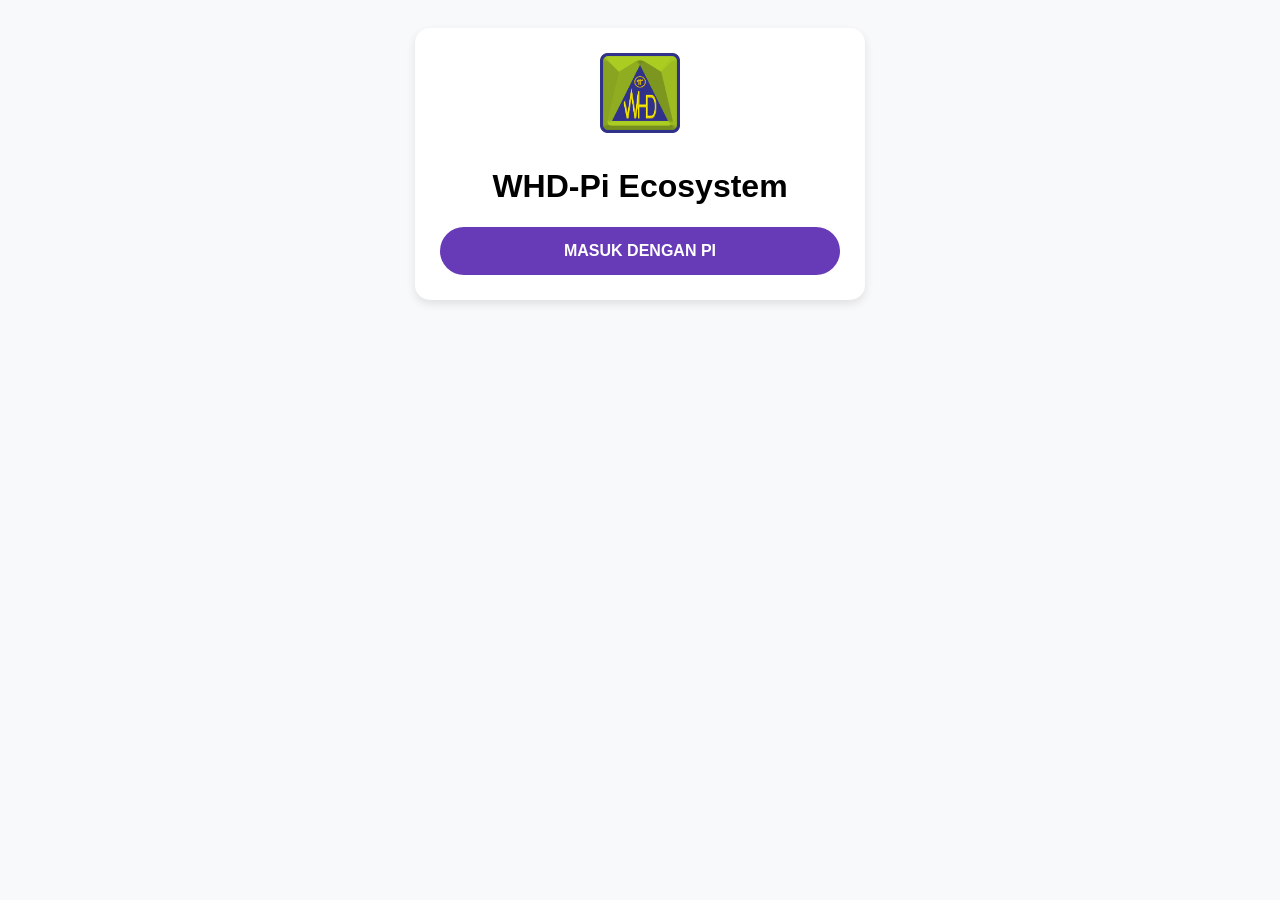
==== commit 9661204b: "Refactor index.html for improved structure and styling Signed-off-by: Alva Romeo 999 <133835563+Alva" ====
--- a/index.html
+++ b/index.html
@@ -1,57 +1,74 @@
 <!DOCTYPE html>
-<html>
+<html lang="id">
 <head>
-    <title>WHD-Pi Test</title>
-    <meta name="viewport" content="width=device-width, initial-scale=1.0">
+    <meta charset="UTF-8">
+    <meta name="viewport" content="width=device-width, initial-scale=1.0, maximum-scale=1.0, user-scalable=no">
+    <title>WHD-Pi Platform</title>
     <script src="https://sdk.minepi.com/pi-sdk.js"></script>
+    <style>
+        /* Gaya CSS Tetap Sama Seperti Sebelumnya */
+        body { font-family: sans-serif; text-align: center; padding: 20px; background: #f8f9fa; }
+        .card { background: white; padding: 25px; border-radius: 15px; max-width: 400px; margin: auto; box-shadow: 0 4px 10px rgba(0,0,0,0.1); }
+        .btn-purple { background: #673ab7; color: white; border: none; padding: 15px 25px; border-radius: 30px; cursor: pointer; width: 100%; font-size: 16px; font-weight: bold; }
+        .menu-item { background: #eee; padding: 15px; margin: 10px 0; border-radius: 10px; cursor: pointer; color: #673ab7; font-weight: bold; }
+        .hidden { display: none; }
+    </style>
 </head>
 <body>
 
-    <div id="status-sdk" style="color: red;">SDK Belum Siap...</div>
-    
-    <div id="auth-area">
-        <button id="btn-login" style="padding: 20px; width: 100%; font-size: 20px;">
-            TEKAN UNTUK LOGIN
-        </button>
-    </div>
+    <div class="card">
+        <img src="logo_whd.png" alt="Logo" style="width: 80px; margin-bottom: 10px;">
+        
+        <div id="auth-section">
+            <h1>WHD-Pi Ecosystem</h1>
+            <button class="btn-purple" onclick="login()">MASUK DENGAN PI</button>
+        </div>
 
-    <div id="menu-area" style="display: none;">
-        <h1>Selamat Datang!</h1>
-        <button onclick="alert('E-Learning')" style="padding: 15px;">📚 E-Learning</button>
-        <button onclick="alert('Shop')" style="padding: 15px;">🛒 Shop</button>
+        <div id="main-section" class="hidden">
+            <h2 id="user-name">Halo, Pioneer!</h2>
+            <div class="menu-item" onclick="showModul('E-Learning')">📚 E-Learning</div>
+            <div class="menu-item" onclick="showModul('Shop')">🛒 E-Commerce</div>
+            <div class="menu-item" onclick="showModul('Marketing')">📈 E-Marketing</div>
+        </div>
+
+        <div id="modul-section" class="hidden">
+            <h2 id="modul-title"></h2>
+            <div style="background:#000; height:150px; border-radius:10px; color:#fff; display:flex; align-items:center; justify-content:center;">
+                Konten Modul WHD Ready
+            </div>
+            <button class="btn-purple" style="background:#666; margin-top:20px;" onclick="backToMenu()">Kembali</button>
+        </div>
     </div>
 
     <script>
-        // 1. Tes apakah script terbaca
-        console.log("Script dimuat");
+        const Pi = window.Pi;
+        Pi.init({ version: "2.0", sandbox: true });
 
-        // 2. Inisialisasi SDK dengan penanganan error
-        try {
-            window.Pi.init({ version: "2.0", sandbox: true });
-            document.getElementById('status-sdk').innerText = "SDK SIAP (Sandbox)";
-            document.getElementById('status-sdk').style.color = "green";
-        } catch (e) {
-            document.getElementById('status-sdk').innerText = "SDK GAGAL: " + e.message;
+        async function login() {
+            try {
+                const scopes = ['username', 'payments'];
+                const auth = await Pi.authenticate(scopes, (payment) => {
+                    console.log("Incomplete payment found", payment);
+                });
+                
+                document.getElementById('user-name').innerText = "Halo, " + auth.user.username;
+                document.getElementById('auth-section').classList.add('hidden');
+                document.getElementById('main-section').classList.remove('hidden');
+            } catch (err) {
+                alert("Gagal terhubung. Pastikan Anda berada di Pi Browser.");
+            }
         }
 
-        // 3. Pasang fungsi klik SECARA MANUAL setelah halaman dimuat
-        document.getElementById('btn-login').onclick = function() {
-            console.log("Tombol ditekan");
-            alert("Tombol Berhasil Merespon! Memulai Authenticate...");
-            
-            const scopes = ['username', 'payments'];
-            function onIncompletePaymentFound(payment) { console.log(payment); };
+        function showModul(title) {
+            document.getElementById('modul-title').innerText = title;
+            document.getElementById('main-section').classList.add('hidden');
+            document.getElementById('modul-section').classList.remove('hidden');
+        }
 
-            window.Pi.authenticate(scopes, onIncompletePaymentFound)
-                .then(function(auth) {
-                    alert("Login Berhasil: " + auth.user.username);
-                    document.getElementById('auth-area').style.display = 'none';
-                    document.getElementById('menu-area').style.display = 'block';
-                })
-                .catch(function(err) {
-                    alert("Error Pi: " + err.message);
-                });
-        };
+        function backToMenu() {
+            document.getElementById('modul-section').classList.add('hidden');
+            document.getElementById('main-section').classList.remove('hidden');
+        }
     </script>
 </body>
 </html>
